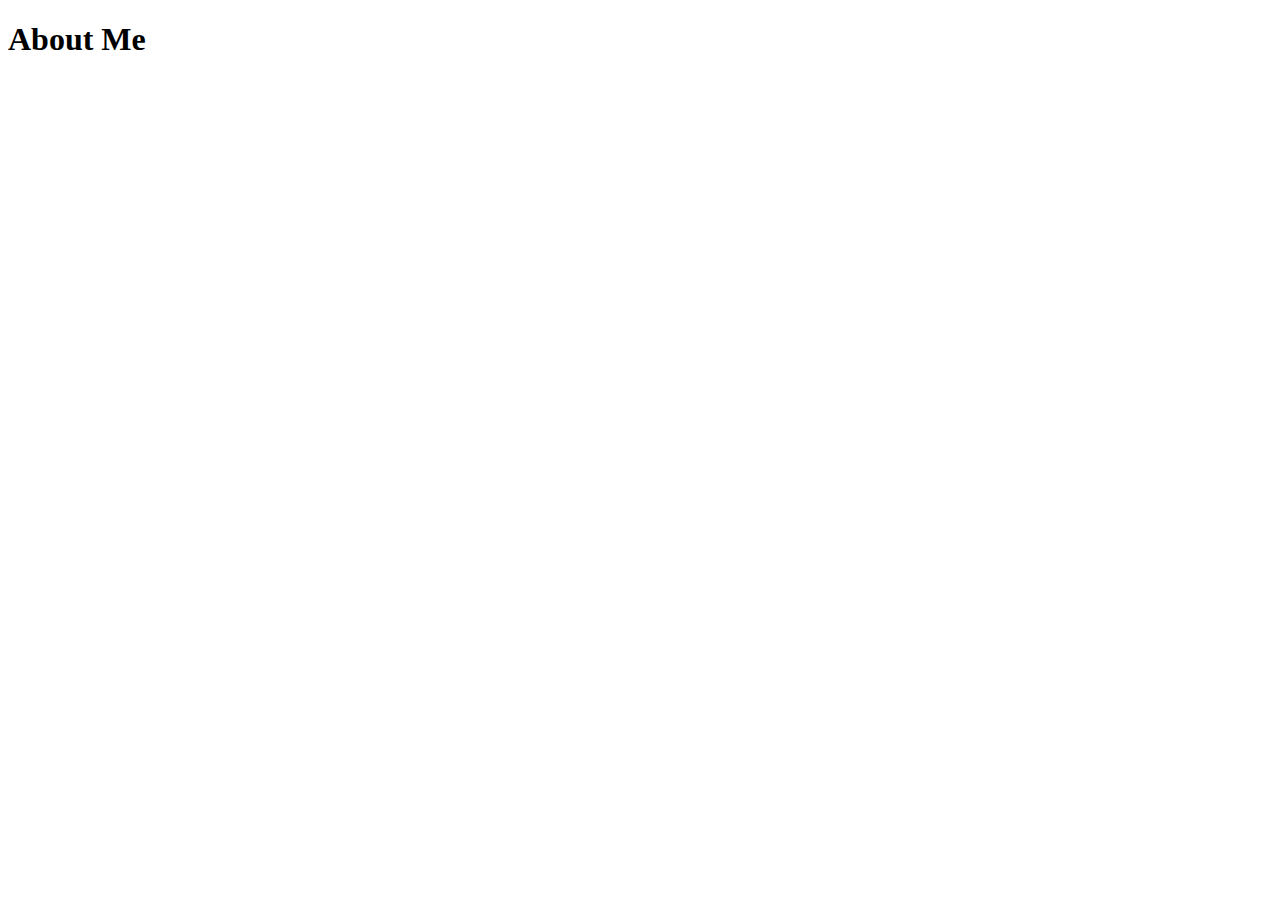
==== about.html @ 77b80ac5 "1st cls" ====
<!DOCTYPE html>
<html lang="en">
<head>
    <meta charset="UTF-8">
    <meta name="viewport" content="width=device-width, initial-scale=1.0">
    <meta http-equiv="X-UA-Compatible" content="ie=edge">
    <title>Document</title>
</head>
<body>
    <h1>About Me</h1>
</body>
</html>
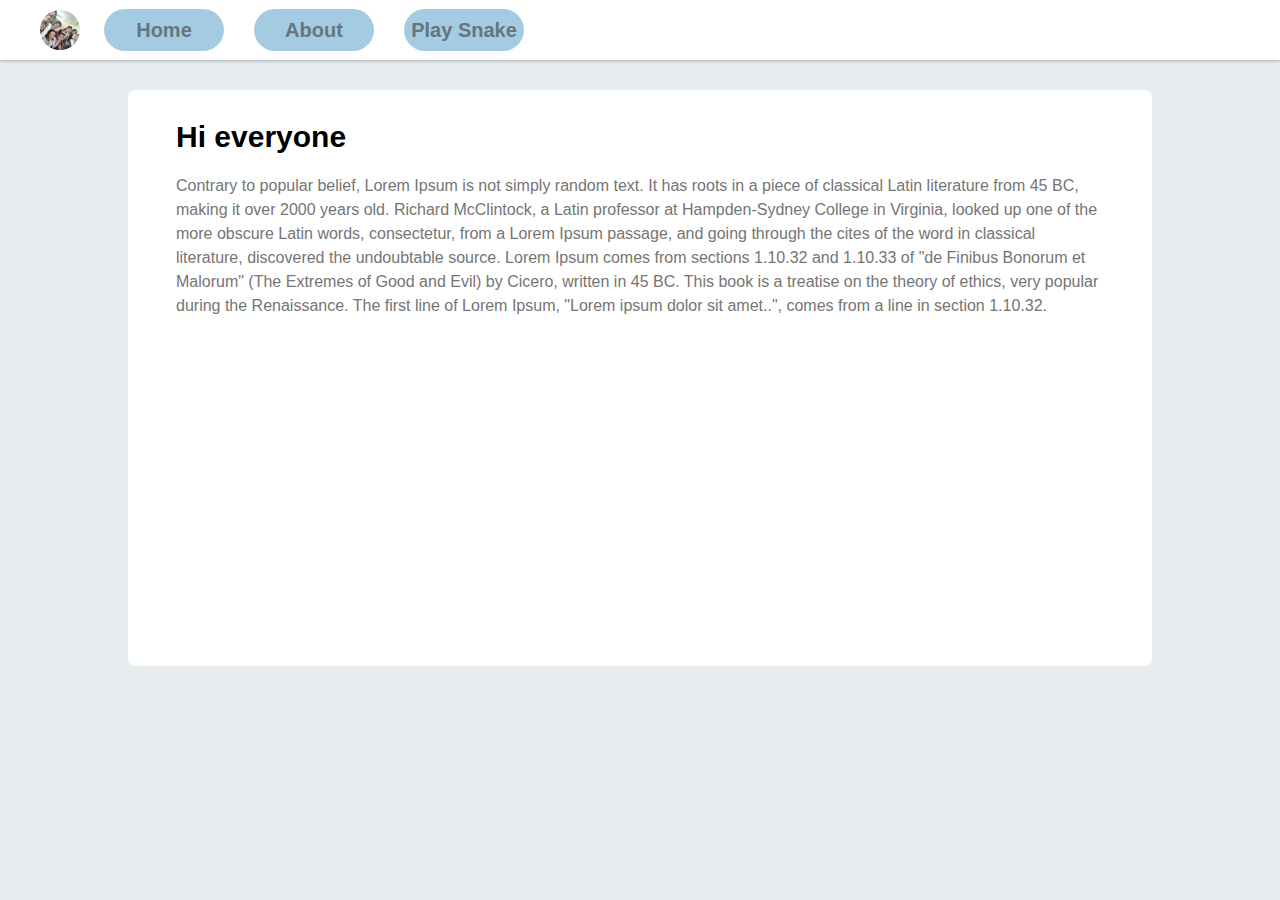
==== commit f973259c: "project completed" ====
--- a/about.html
+++ b/about.html
@@ -5,8 +5,46 @@
     <meta name="viewport" content="width=device-width, initial-scale=1.0">
     <meta http-equiv="X-UA-Compatible" content="ie=edge">
     <title>Document</title>
+    <link rel="stylesheet" type="text/css" href="./styles/style.css" />
 </head>
 <body>
-    <h1>About Me</h1>
+    <div class="nav_container nav_container_about">
+        <div id="avatar_container_about">
+          <img
+            id="avatar_about"
+            src="./images/avatar.jpg"
+            alt="Subhash"
+            obj
+          />
+        </div>
+        <div class="nav_link_container">
+          <a class="nav_link" href="./index.html">Home</a>
+        </div>
+        <div class="nav_link_container">
+          <a class="nav_link nav_link_selected" href="./about.html">About</a>
+        </div>
+        <div class="nav_link_container">
+          <a class="nav_link" href="./snake.html">Play Snake</a>
+        </div>
+      </div>
+      <div class="about_body">
+        <div class="about_pane">
+          <div class="about_label_text">Hi everyone</div>
+          <div class="about_label_content">
+            Contrary to popular belief, Lorem Ipsum is not simply random text. It
+            has roots in a piece of classical Latin literature from 45 BC, making
+            it over 2000 years old. Richard McClintock, a Latin professor at
+            Hampden-Sydney College in Virginia, looked up one of the more obscure
+            Latin words, consectetur, from a Lorem Ipsum passage, and going
+            through the cites of the word in classical literature, discovered the
+            undoubtable source. Lorem Ipsum comes from sections 1.10.32 and
+            1.10.33 of "de Finibus Bonorum et Malorum" (The Extremes of Good and
+            Evil) by Cicero, written in 45 BC. This book is a treatise on the
+            theory of ethics, very popular during the Renaissance. The first line
+            of Lorem Ipsum, "Lorem ipsum dolor sit amet..", comes from a line in
+            section 1.10.32.
+          </div>
+        </div>
+      </div>
 </body>
 </html>--- a/styles/style.css
+++ b/styles/style.css
@@ -0,0 +1,154 @@
+body{
+    background: #e6ecf0;
+    padding: 0px;
+    margin: 0px;
+    position: relative;
+    font-family: Helvetica;
+}
+
+
+.background_image {
+    width: 100%;
+    height: 320px;
+    background-color: #9e9e9e;
+    background-image: url("../images/background.jpg");
+    background-size: cover;
+    background-position: 0px -90px; 
+}
+.nav_container{
+    width: 100%;
+    height: 60px;
+    padding-left: 300px;
+    box-sizing: border-box;
+    display: flex;
+    background-color: rgb(255, 255, 255);
+    flex-direction: row;
+    box-shadow: 0 1px 3px 0 rgba(0, 0, 0, 0.25);
+}
+.nav_link_container{
+    padding: 9px;
+    margin-right: 12px;
+}
+.nav_link {
+    width: 120px;
+    height: 100%;
+    display: flex;
+    justify-content: center;
+    align-items: center;
+    text-decoration: none;
+    color: #000000;
+    background-color:#a4cbe2;
+    border-radius: 25px;
+    font-size: 20px;
+    font-weight: 700;
+    color: #66757f;
+}
+
+
+    #avatar_container{
+        width: 210px;
+        height: 210px;
+        border-radius: 105px;
+        display: flex;
+        justify-content: center;
+        align-items: center;
+        background-color: #fff;
+        position: absolute;
+        top: 200px;
+        left: 70px;
+
+    }
+    #avatar {
+        width: 200px;
+        height: 200px;
+        border-radius: 100px;
+        object-fit: cover;
+    }
+    .home_body_container{
+        width: 100%;
+        padding-top: 40px;
+        display:flex;
+        box-sizing: border-box;
+    }
+    .left_pane{
+        width: 310px;
+        height: 80px;
+        padding-left: 60px;
+        padding-top: 10px;
+        box-sizing: border-box;
+    }
+    .right_pane{
+        width: 70%;
+        height: 250px;
+        background-color: #fff;
+      border: 1px solid #e6ecf0;
+      border-radius: 7px;
+      padding: 16px;
+      box-sizing: border-box;
+      font-size: 14px;
+      line-height: 20px;
+      font-weight: normal;
+      color: #212121;
+    }
+    .name {
+        font-size: 21px;
+        font-weight: bold;
+        line-height: 28px;
+        margin-right: 2px;
+      }
+      .sub_text {
+        font-size: 14px;
+        color: #657786;
+        font-weight: lighter;
+        letter-spacing: 0.1px;
+      }
+/*
+  ---------------- about page --------------
+*/
+.nav_container_about {
+    padding-left: 40px;
+  }
+  #avatar_container_about {
+    width: 40px;
+    height: 100%;
+    background-color: #fff;
+    display: flex;
+    align-items: center;
+    margin-right: 15px;
+  }
+  #avatar_about {
+    width: 40px;
+    height: 40px;
+    border-radius: 20px;
+    object-fit: cover;
+  }
+  .about_body{
+    display: flex;
+    justify-content: center;
+  }
+  .about_pane{
+    width: 80vw;
+    height: 45vw;
+    margin-top: 30px;
+    background-color: #fff;
+    border-radius: 8px;
+    padding: 30px 48px;
+    box-sizing: border-box;
+  }
+  .about_label_text{
+    font-size: 30px;
+    font-weight: 900;
+    margin-bottom: 20px;
+  }
+  .about_label_content{
+    font-size: 16px;
+    color: #757575;
+    line-height: 150%;
+  }
+  
+  #game {
+    border: 5px solid orange;
+    background-color: darkslategray;
+    margin: 50px;
+    border-radius: 15px;
+  }